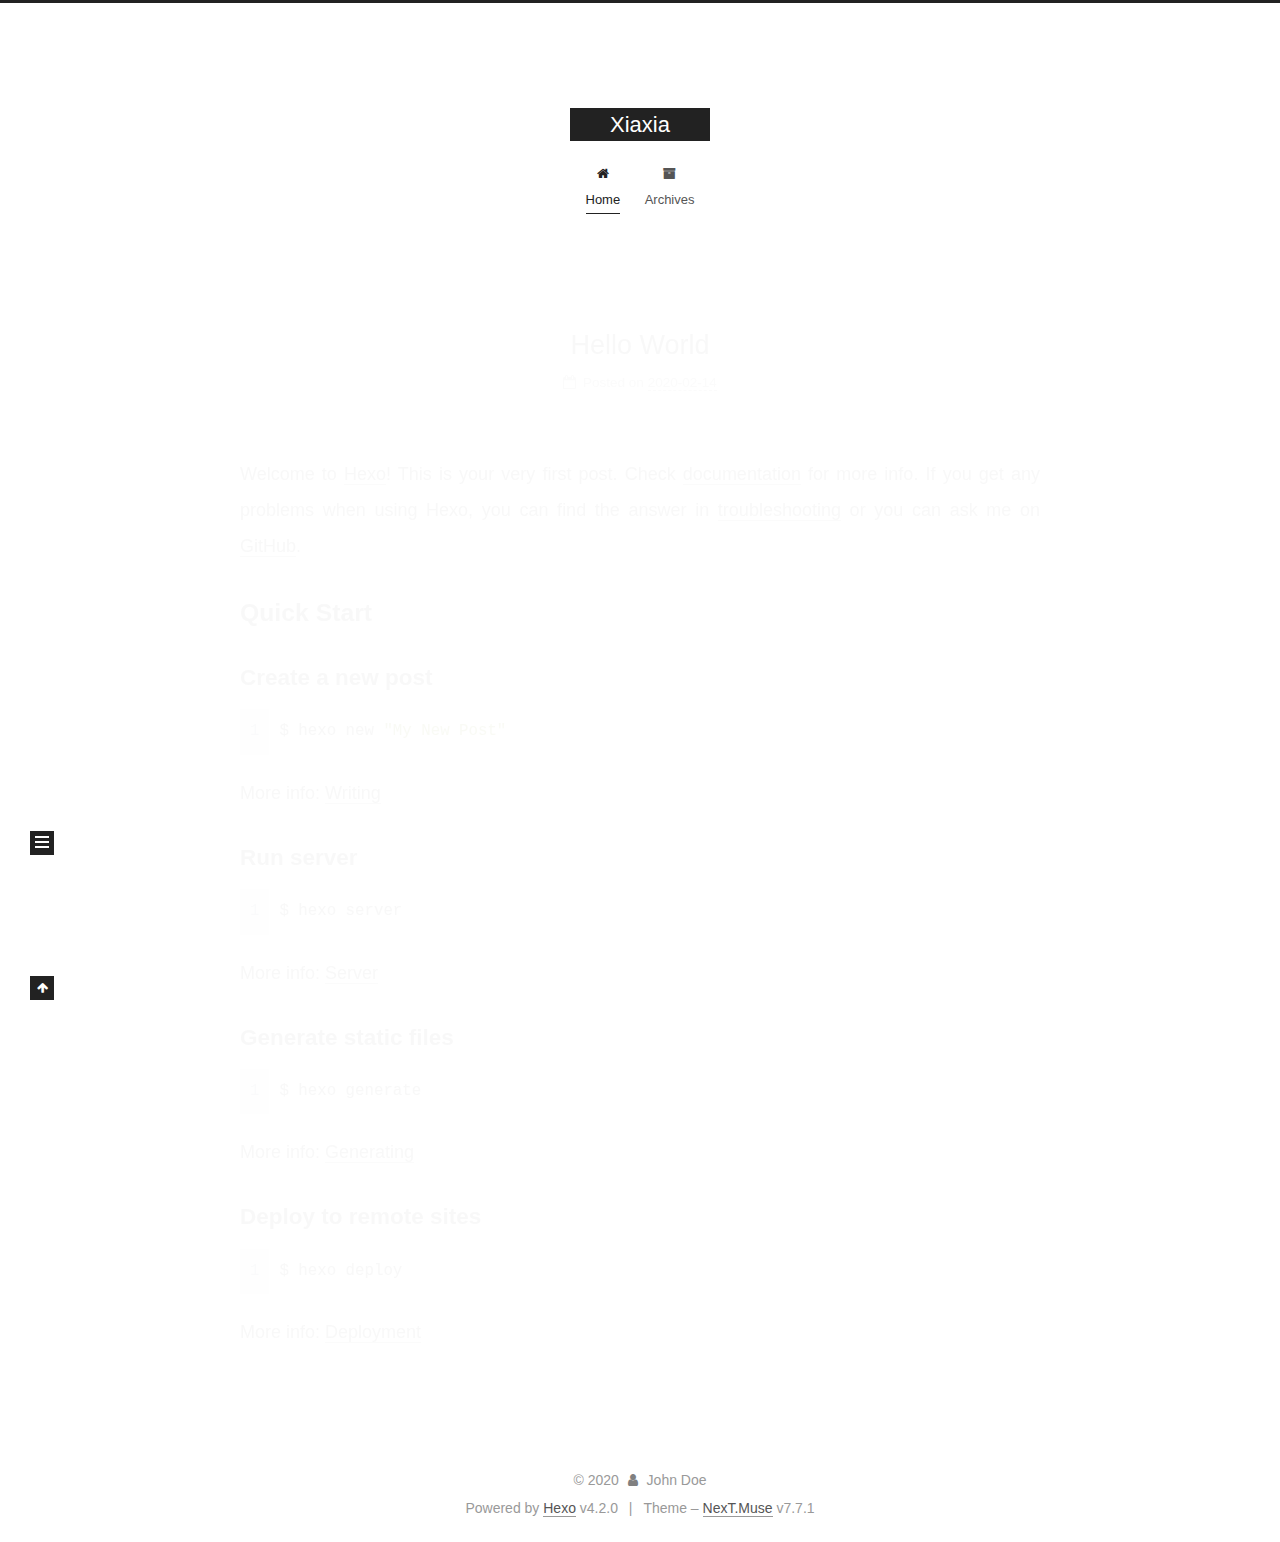
==== index.html @ 1371beba "Site updated: 2020-02-14 11:44:47" ====
<!DOCTYPE html>
<html lang="en">
<head>
  <meta charset="UTF-8">
<meta name="viewport" content="width=device-width, initial-scale=1, maximum-scale=2">
<meta name="theme-color" content="#222">
<meta name="generator" content="Hexo 4.2.0">
  <link rel="apple-touch-icon" sizes="180x180" href="/images/apple-touch-icon-next.png">
  <link rel="icon" type="image/png" sizes="32x32" href="/images/favicon-32x32-next.png">
  <link rel="icon" type="image/png" sizes="16x16" href="/images/favicon-16x16-next.png">
  <link rel="mask-icon" href="/images/logo.svg" color="#222">

<link rel="stylesheet" href="/css/main.css">


<link rel="stylesheet" href="/lib/font-awesome/css/font-awesome.min.css">


<script id="hexo-configurations">
  var NexT = window.NexT || {};
  var CONFIG = {
    hostname: new URL('http://yoursite.com').hostname,
    root: '/',
    scheme: 'Muse',
    version: '7.7.1',
    exturl: false,
    sidebar: {"position":"left","display":"post","padding":18,"offset":12,"onmobile":false},
    copycode: {"enable":false,"show_result":false,"style":null},
    back2top: {"enable":true,"sidebar":false,"scrollpercent":false},
    bookmark: {"enable":false,"color":"#222","save":"auto"},
    fancybox: false,
    mediumzoom: false,
    lazyload: false,
    pangu: false,
    comments: {"style":"tabs","active":null,"storage":true,"lazyload":false,"nav":null},
    algolia: {
      appID: '',
      apiKey: '',
      indexName: '',
      hits: {"per_page":10},
      labels: {"input_placeholder":"Search for Posts","hits_empty":"We didn't find any results for the search: ${query}","hits_stats":"${hits} results found in ${time} ms"}
    },
    localsearch: {"enable":false,"trigger":"auto","top_n_per_article":1,"unescape":false,"preload":false},
    path: '',
    motion: {"enable":true,"async":false,"transition":{"post_block":"fadeIn","post_header":"slideDownIn","post_body":"slideDownIn","coll_header":"slideLeftIn","sidebar":"slideUpIn"}}
  };
</script>

  <meta property="og:type" content="website">
<meta property="og:title" content="Xiaxia">
<meta property="og:url" content="http://yoursite.com/index.html">
<meta property="og:site_name" content="Xiaxia">
<meta property="og:locale" content="en_US">
<meta property="article:author" content="John Doe">
<meta name="twitter:card" content="summary">

<link rel="canonical" href="http://yoursite.com/">


<script id="page-configurations">
  // https://hexo.io/docs/variables.html
  CONFIG.page = {
    sidebar: "",
    isHome: true,
    isPost: false
  };
</script>

  <title>Xiaxia</title>
  






  <noscript>
  <style>
  .use-motion .brand,
  .use-motion .menu-item,
  .sidebar-inner,
  .use-motion .post-block,
  .use-motion .pagination,
  .use-motion .comments,
  .use-motion .post-header,
  .use-motion .post-body,
  .use-motion .collection-header { opacity: initial; }

  .use-motion .site-title,
  .use-motion .site-subtitle {
    opacity: initial;
    top: initial;
  }

  .use-motion .logo-line-before i { left: initial; }
  .use-motion .logo-line-after i { right: initial; }
  </style>
</noscript>

</head>

<body itemscope itemtype="http://schema.org/WebPage">
  <div class="container use-motion">
    <div class="headband"></div>

    <header class="header" itemscope itemtype="http://schema.org/WPHeader">
      <div class="header-inner"><div class="site-brand-container">
  <div class="site-meta">

    <div>
      <a href="/" class="brand" rel="start">
        <span class="logo-line-before"><i></i></span>
        <span class="site-title">Xiaxia</span>
        <span class="logo-line-after"><i></i></span>
      </a>
    </div>
  </div>

  <div class="site-nav-toggle">
    <div class="toggle" aria-label="Toggle navigation bar">
      <span class="toggle-line toggle-line-first"></span>
      <span class="toggle-line toggle-line-middle"></span>
      <span class="toggle-line toggle-line-last"></span>
    </div>
  </div>
</div>


<nav class="site-nav">
  
  <ul id="menu" class="menu">
        <li class="menu-item menu-item-home">

    <a href="/" rel="section"><i class="fa fa-fw fa-home"></i>Home</a>

  </li>
        <li class="menu-item menu-item-archives">

    <a href="/archives/" rel="section"><i class="fa fa-fw fa-archive"></i>Archives</a>

  </li>
  </ul>

</nav>
</div>
    </header>

    
  <div class="back-to-top">
    <i class="fa fa-arrow-up"></i>
    <span>0%</span>
  </div>


    <main class="main">
      <div class="main-inner">
        <div class="content-wrap">
          

          <div class="content">
            

  <div class="posts-expand">
        
  
  
  <article itemscope itemtype="http://schema.org/Article" class="post-block home" lang="en">
    <link itemprop="mainEntityOfPage" href="http://yoursite.com/2020/02/14/hello-world/">

    <span hidden itemprop="author" itemscope itemtype="http://schema.org/Person">
      <meta itemprop="image" content="/images/avatar.gif">
      <meta itemprop="name" content="John Doe">
      <meta itemprop="description" content="">
    </span>

    <span hidden itemprop="publisher" itemscope itemtype="http://schema.org/Organization">
      <meta itemprop="name" content="Xiaxia">
    </span>
      <header class="post-header">
        <h1 class="post-title" itemprop="name headline">
          
            <a href="/2020/02/14/hello-world/" class="post-title-link" itemprop="url">Hello World</a>
        </h1>

        <div class="post-meta">
            <span class="post-meta-item">
              <span class="post-meta-item-icon">
                <i class="fa fa-calendar-o"></i>
              </span>
              <span class="post-meta-item-text">Posted on</span>

              <time title="Created: 2020-02-14 11:34:12" itemprop="dateCreated datePublished" datetime="2020-02-14T11:34:12+08:00">2020-02-14</time>
            </span>

          

        </div>
      </header>

    
    
    
    <div class="post-body" itemprop="articleBody">

      
          <p>Welcome to <a href="https://hexo.io/" target="_blank" rel="noopener">Hexo</a>! This is your very first post. Check <a href="https://hexo.io/docs/" target="_blank" rel="noopener">documentation</a> for more info. If you get any problems when using Hexo, you can find the answer in <a href="https://hexo.io/docs/troubleshooting.html" target="_blank" rel="noopener">troubleshooting</a> or you can ask me on <a href="https://github.com/hexojs/hexo/issues" target="_blank" rel="noopener">GitHub</a>.</p>
<h2 id="Quick-Start"><a href="#Quick-Start" class="headerlink" title="Quick Start"></a>Quick Start</h2><h3 id="Create-a-new-post"><a href="#Create-a-new-post" class="headerlink" title="Create a new post"></a>Create a new post</h3><figure class="highlight bash"><table><tr><td class="gutter"><pre><span class="line">1</span><br></pre></td><td class="code"><pre><span class="line">$ hexo new <span class="string">"My New Post"</span></span><br></pre></td></tr></table></figure>

<p>More info: <a href="https://hexo.io/docs/writing.html" target="_blank" rel="noopener">Writing</a></p>
<h3 id="Run-server"><a href="#Run-server" class="headerlink" title="Run server"></a>Run server</h3><figure class="highlight bash"><table><tr><td class="gutter"><pre><span class="line">1</span><br></pre></td><td class="code"><pre><span class="line">$ hexo server</span><br></pre></td></tr></table></figure>

<p>More info: <a href="https://hexo.io/docs/server.html" target="_blank" rel="noopener">Server</a></p>
<h3 id="Generate-static-files"><a href="#Generate-static-files" class="headerlink" title="Generate static files"></a>Generate static files</h3><figure class="highlight bash"><table><tr><td class="gutter"><pre><span class="line">1</span><br></pre></td><td class="code"><pre><span class="line">$ hexo generate</span><br></pre></td></tr></table></figure>

<p>More info: <a href="https://hexo.io/docs/generating.html" target="_blank" rel="noopener">Generating</a></p>
<h3 id="Deploy-to-remote-sites"><a href="#Deploy-to-remote-sites" class="headerlink" title="Deploy to remote sites"></a>Deploy to remote sites</h3><figure class="highlight bash"><table><tr><td class="gutter"><pre><span class="line">1</span><br></pre></td><td class="code"><pre><span class="line">$ hexo deploy</span><br></pre></td></tr></table></figure>

<p>More info: <a href="https://hexo.io/docs/one-command-deployment.html" target="_blank" rel="noopener">Deployment</a></p>

      
    </div>

    
    
    
      <footer class="post-footer">
        <div class="post-eof"></div>
      </footer>
  </article>
  
  
  

  </div>

  



          </div>
          

<script>
  window.addEventListener('tabs:register', () => {
    let activeClass = CONFIG.comments.activeClass;
    if (CONFIG.comments.storage) {
      activeClass = localStorage.getItem('comments_active') || activeClass;
    }
    if (activeClass) {
      let activeTab = document.querySelector(`a[href="#comment-${activeClass}"]`);
      if (activeTab) {
        activeTab.click();
      }
    }
  });
  if (CONFIG.comments.storage) {
    window.addEventListener('tabs:click', event => {
      if (!event.target.matches('.tabs-comment .tab-content .tab-pane')) return;
      let commentClass = event.target.classList[1];
      localStorage.setItem('comments_active', commentClass);
    });
  }
</script>

        </div>
          
  
  <div class="toggle sidebar-toggle">
    <span class="toggle-line toggle-line-first"></span>
    <span class="toggle-line toggle-line-middle"></span>
    <span class="toggle-line toggle-line-last"></span>
  </div>

  <aside class="sidebar">
    <div class="sidebar-inner">

      <ul class="sidebar-nav motion-element">
        <li class="sidebar-nav-toc">
          Table of Contents
        </li>
        <li class="sidebar-nav-overview">
          Overview
        </li>
      </ul>

      <!--noindex-->
      <div class="post-toc-wrap sidebar-panel">
      </div>
      <!--/noindex-->

      <div class="site-overview-wrap sidebar-panel">
        <div class="site-author motion-element" itemprop="author" itemscope itemtype="http://schema.org/Person">
  <p class="site-author-name" itemprop="name">John Doe</p>
  <div class="site-description" itemprop="description"></div>
</div>
<div class="site-state-wrap motion-element">
  <nav class="site-state">
      <div class="site-state-item site-state-posts">
          <a href="/archives/">
        
          <span class="site-state-item-count">1</span>
          <span class="site-state-item-name">posts</span>
        </a>
      </div>
  </nav>
</div>



      </div>

    </div>
  </aside>
  <div id="sidebar-dimmer"></div>


      </div>
    </main>

    <footer class="footer">
      <div class="footer-inner">
        

<div class="copyright">
  
  &copy; 
  <span itemprop="copyrightYear">2020</span>
  <span class="with-love">
    <i class="fa fa-user"></i>
  </span>
  <span class="author" itemprop="copyrightHolder">John Doe</span>
</div>
  <div class="powered-by">Powered by <a href="https://hexo.io/" class="theme-link" rel="noopener" target="_blank">Hexo</a> v4.2.0
  </div>
  <span class="post-meta-divider">|</span>
  <div class="theme-info">Theme – <a href="https://muse.theme-next.org/" class="theme-link" rel="noopener" target="_blank">NexT.Muse</a> v7.7.1
  </div>

        








      </div>
    </footer>
  </div>

  
  <script src="/lib/anime.min.js"></script>
  <script src="/lib/velocity/velocity.min.js"></script>
  <script src="/lib/velocity/velocity.ui.min.js"></script>

<script src="/js/utils.js"></script>

<script src="/js/motion.js"></script>


<script src="/js/schemes/muse.js"></script>


<script src="/js/next-boot.js"></script>




  















  

  

</body>
</html>
---- css/main.css ----
html {
  line-height: 1.15; /* 1 */
  -webkit-text-size-adjust: 100%; /* 2 */
}
body {
  margin: 0;
}
main {
  display: block;
}
h1 {
  font-size: 2em;
  margin: 0.67em 0;
}
hr {
  box-sizing: content-box; /* 1 */
  height: 0; /* 1 */
  overflow: visible; /* 2 */
}
pre {
  font-family: monospace, monospace; /* 1 */
  font-size: 1em; /* 2 */
}
a {
  background: transparent;
}
abbr[title] {
  border-bottom: none; /* 1 */
  text-decoration: underline; /* 2 */
  text-decoration: underline dotted; /* 2 */
}
b,
strong {
  font-weight: bolder;
}
code,
kbd,
samp {
  font-family: monospace, monospace; /* 1 */
  font-size: 1em; /* 2 */
}
small {
  font-size: 80%;
}
sub,
sup {
  font-size: 75%;
  line-height: 0;
  position: relative;
  vertical-align: baseline;
}
sub {
  bottom: -0.25em;
}
sup {
  top: -0.5em;
}
img {
  border-style: none;
}
button,
input,
optgroup,
select,
textarea {
  font-family: inherit; /* 1 */
  font-size: 100%; /* 1 */
  line-height: 1.15; /* 1 */
  margin: 0; /* 2 */
}
button,
input {
/* 1 */
  overflow: visible;
}
button,
select {
/* 1 */
  text-transform: none;
}
button,
[type='button'],
[type='reset'],
[type='submit'] {
  -webkit-appearance: button;
}
button::-moz-focus-inner,
[type='button']::-moz-focus-inner,
[type='reset']::-moz-focus-inner,
[type='submit']::-moz-focus-inner {
  border-style: none;
  padding: 0;
}
button:-moz-focusring,
[type='button']:-moz-focusring,
[type='reset']:-moz-focusring,
[type='submit']:-moz-focusring {
  outline: 1px dotted ButtonText;
}
fieldset {
  padding: 0.35em 0.75em 0.625em;
}
legend {
  box-sizing: border-box; /* 1 */
  color: inherit; /* 2 */
  display: table; /* 1 */
  max-width: 100%; /* 1 */
  padding: 0; /* 3 */
  white-space: normal; /* 1 */
}
progress {
  vertical-align: baseline;
}
textarea {
  overflow: auto;
}
[type='checkbox'],
[type='radio'] {
  box-sizing: border-box; /* 1 */
  padding: 0; /* 2 */
}
[type='number']::-webkit-inner-spin-button,
[type='number']::-webkit-outer-spin-button {
  height: auto;
}
[type='search'] {
  outline-offset: -2px; /* 2 */
  -webkit-appearance: textfield; /* 1 */
}
[type='search']::-webkit-search-decoration {
  -webkit-appearance: none;
}
::-webkit-file-upload-button {
  font: inherit; /* 2 */
  -webkit-appearance: button; /* 1 */
}
details {
  display: block;
}
summary {
  display: list-item;
}
template {
  display: none;
}
[hidden] {
  display: none;
}
::selection {
  background: #262a30;
  color: #fff;
}
html,
body {
  height: 100%;
}
body {
  background: #fff;
  color: #555;
  font-family: 'Lato', "PingFang SC", "Microsoft YaHei", sans-serif;
  font-size: 1em;
  line-height: 2;
}
@media (max-width: 991px) {
  body {
    padding-left: 0 !important;
    padding-right: 0 !important;
  }
}
h1,
h2,
h3,
h4,
h5,
h6 {
  font-family: 'Lato', "PingFang SC", "Microsoft YaHei", sans-serif;
  font-weight: bold;
  line-height: 1.5;
  margin: 20px 0 15px;
}
h1 {
  font-size: 1.5em;
}
h2 {
  font-size: 1.375em;
}
h3 {
  font-size: 1.25em;
}
h4 {
  font-size: 1.125em;
}
h5 {
  font-size: 1em;
}
h6 {
  font-size: 0.875em;
}
p {
  margin: 0 0 20px 0;
}
a,
span.exturl {
  border-bottom: 1px solid #999;
  color: #555;
  outline: 0;
  text-decoration: none;
  overflow-wrap: break-word;
  word-wrap: break-word;
  cursor: pointer;
}
a:hover,
span.exturl:hover {
  border-bottom-color: #222;
  color: #222;
}
iframe,
img,
video {
  display: block;
  margin-left: auto;
  margin-right: auto;
  max-width: 100%;
}
hr {
  background-color: #ddd;
  background-image: repeating-linear-gradient(-45deg, #fff, #fff 4px, transparent 4px, transparent 8px);
  border: 0;
  height: 3px;
  margin: 40px 0;
}
blockquote {
  border-left: 4px solid #ddd;
  color: #666;
  margin: 0;
  padding: 0 15px;
}
blockquote cite::before {
  content: '-';
  padding: 0 5px;
}
dt {
  font-weight: 700;
}
dd {
  margin: 0;
  padding: 0;
}
kbd {
  background-color: #f5f5f5;
  background-image: linear-gradient(#eee, #fff, #eee);
  border: 1px solid #ccc;
  border-radius: 0.2em;
  box-shadow: 0.1em 0.1em 0.2em rgba(0,0,0,0.1);
  font-family: inherit;
  padding: 0.1em 0.3em;
  white-space: nowrap;
}
.table-container {
  overflow: auto;
}
table {
  border-collapse: collapse;
  border-spacing: 0;
  font-size: 0.875em;
  margin: 0 0 20px 0;
  width: 100%;
}
tbody tr:nth-of-type(odd) {
  background: #f9f9f9;
}
tbody tr:hover {
  background: #f5f5f5;
}
caption,
th,
td {
  font-weight: normal;
  padding: 8px;
  text-align: left;
  vertical-align: middle;
}
th,
td {
  border: 1px solid #ddd;
  border-bottom: 3px solid #ddd;
}
th {
  font-weight: 700;
  padding-bottom: 10px;
}
td {
  border-bottom-width: 1px;
}
.btn {
  background: #222;
  border: 2px solid #222;
  border-radius: 0;
  color: #fff;
  display: inline-block;
  font-size: 0.875em;
  line-height: 2;
  padding: 0 20px;
  text-decoration: none;
  transition-property: background-color;
  transition-delay: 0s;
  transition-duration: 0.2s;
  transition-timing-function: ease-in-out;
}
.btn:hover {
  background: #fff;
  border-color: #222;
  color: #222;
}
.btn + .btn {
  margin: 0 0 8px 8px;
}
.btn .fa-fw {
  text-align: left;
  width: 1.285714285714286em;
}
.toggle {
  line-height: 0;
}
.toggle .toggle-line {
  background: #fff;
  display: inline-block;
  height: 2px;
  left: 0;
  position: relative;
  top: 0;
  transition: all 0.4s;
  vertical-align: top;
  width: 100%;
}
.toggle .toggle-line:not(:first-child) {
  margin-top: 3px;
}
.toggle.toggle-arrow .toggle-line-first {
  left: 50%;
  top: 2px;
  transform: rotate(45deg);
  width: 50%;
}
.toggle.toggle-arrow .toggle-line-middle {
  left: 2px;
  width: 90%;
}
.toggle.toggle-arrow .toggle-line-last {
  left: 50%;
  top: -2px;
  transform: rotate(-45deg);
  width: 50%;
}
.toggle.toggle-close .toggle-line-first {
  transform: rotate(-45deg);
  top: 5px;
}
.toggle.toggle-close .toggle-line-middle {
  opacity: 0;
}
.toggle.toggle-close .toggle-line-last {
  transform: rotate(45deg);
  top: -5px;
}
.highlight,
pre {
  background: #f7f7f7;
  color: #4d4d4c;
  line-height: 1.6;
  margin: 0 auto 20px;
}
pre,
code {
  font-family: consolas, Menlo, monospace, "PingFang SC", "Microsoft YaHei";
}
code {
  background: #eee;
  border-radius: 3px;
  color: #555;
  padding: 2px 4px;
  overflow-wrap: break-word;
  word-wrap: break-word;
}
.highlight *::selection {
  background: #d6d6d6;
}
.highlight pre {
  border: 0;
  margin: 0;
  padding: 10px 0;
}
.highlight table {
  border: 0;
  margin: 0;
  width: auto;
}
.highlight td {
  border: 0;
  padding: 0;
}
.highlight figcaption {
  background: #eee;
  color: #4d4d4c;
  font-size: 0.875em;
  line-height: 1.2;
  padding: 0.5em;
}
.highlight figcaption::before,
.highlight figcaption::after {
  content: ' ';
  display: table;
}
.highlight figcaption::after {
  clear: both;
}
.highlight figcaption a {
  color: #4d4d4c;
  float: right;
}
.highlight figcaption a:hover {
  border-bottom-color: #4d4d4c;
}
.highlight .gutter {
  -moz-user-select: none;
  -ms-user-select: none;
  -webkit-user-select: none;
  user-select: none;
}
.highlight .gutter pre {
  background: #eff2f3;
  color: #869194;
  padding-left: 10px;
  padding-right: 10px;
  text-align: right;
}
.highlight .code pre {
  background: #f7f7f7;
  padding-left: 10px;
  width: 100%;
}
.gist table {
  width: auto;
}
.gist table td {
  border: 0;
}
pre {
  overflow: auto;
  padding: 10px;
}
pre code {
  background: none;
  color: #4d4d4c;
  font-size: 0.875em;
  padding: 0;
  text-shadow: none;
}
pre .deletion {
  background: #fdd;
}
pre .addition {
  background: #dfd;
}
pre .meta {
  color: #eab700;
  -moz-user-select: none;
  -ms-user-select: none;
  -webkit-user-select: none;
  user-select: none;
}
pre .comment {
  color: #8e908c;
}
pre .variable,
pre .attribute,
pre .tag,
pre .name,
pre .regexp,
pre .ruby .constant,
pre .xml .tag .title,
pre .xml .pi,
pre .xml .doctype,
pre .html .doctype,
pre .css .id,
pre .css .class,
pre .css .pseudo {
  color: #c82829;
}
pre .number,
pre .preprocessor,
pre .built_in,
pre .builtin-name,
pre .literal,
pre .params,
pre .constant,
pre .command {
  color: #f5871f;
}
pre .ruby .class .title,
pre .css .rules .attribute,
pre .string,
pre .symbol,
pre .value,
pre .inheritance,
pre .header,
pre .ruby .symbol,
pre .xml .cdata,
pre .special,
pre .formula {
  color: #718c00;
}
pre .title,
pre .css .hexcolor {
  color: #3e999f;
}
pre .function,
pre .python .decorator,
pre .python .title,
pre .ruby .function .title,
pre .ruby .title .keyword,
pre .perl .sub,
pre .javascript .title,
pre .coffeescript .title {
  color: #4271ae;
}
pre .keyword,
pre .javascript .function {
  color: #8959a8;
}
.blockquote-center {
  border-left: none;
  margin: 40px 0;
  padding: 0;
  position: relative;
  text-align: center;
}
.blockquote-center::before,
.blockquote-center::after {
  background-repeat: no-repeat;
  background-size: 22px 22px;
  content: ' ';
  display: block;
  height: 24px;
  opacity: 0.2;
  position: absolute;
  width: 100%;
}
.blockquote-center::before {
  background-image: url("../images/quote-l.svg");
  background-position: 0 -6px;
  border-top: 1px solid #ccc;
  top: -20px;
}
.blockquote-center::after {
  background-image: url("../images/quote-r.svg");
  background-position: 100% 8px;
  border-bottom: 1px solid #ccc;
  bottom: -20px;
}
.blockquote-center p,
.blockquote-center div {
  text-align: center;
}
.post-body .group-picture img {
  margin: 0 auto;
  padding: 0 3px;
}
.group-picture-row {
  margin-bottom: 6px;
  overflow: hidden;
}
.group-picture-column {
  float: left;
  margin-bottom: 10px;
}
.post-body .label {
  display: inline;
  padding: 0 2px;
}
.post-body .label.default {
  background: #f0f0f0;
}
.post-body .label.primary {
  background: #efe6f7;
}
.post-body .label.info {
  background: #e5f2f8;
}
.post-body .label.success {
  background: #e7f4e9;
}
.post-body .label.warning {
  background: #fcf6e1;
}
.post-body .label.danger {
  background: #fae8eb;
}
.post-body .tabs {
  margin-bottom: 20px;
}
.post-body .tabs,
.tabs-comment {
  display: block;
  padding-top: 10px;
  position: relative;
}
.post-body .tabs ul.nav-tabs,
.tabs-comment ul.nav-tabs {
  display: flex;
  flex-wrap: wrap;
  margin: 0;
  margin-bottom: -1px;
  padding: 0;
}
@media (max-width: 413px) {
  .post-body .tabs ul.nav-tabs,
  .tabs-comment ul.nav-tabs {
    display: block;
    margin-bottom: 5px;
  }
}
.post-body .tabs ul.nav-tabs li.tab,
.tabs-comment ul.nav-tabs li.tab {
  background: #fff;
  border-bottom: 1px solid #ddd;
  border-left: 1px solid transparent;
  border-right: 1px solid transparent;
  border-top: 3px solid transparent;
  flex-grow: 1;
  list-style-type: none;
  border-radius: 0 0 0 0;
}
@media (max-width: 413px) {
  .post-body .tabs ul.nav-tabs li.tab,
  .tabs-comment ul.nav-tabs li.tab {
    border-bottom: 1px solid transparent;
    border-left: 3px solid transparent;
    border-right: 1px solid transparent;
    border-top: 1px solid transparent;
  }
}
@media (max-width: 413px) {
  .post-body .tabs ul.nav-tabs li.tab,
  .tabs-comment ul.nav-tabs li.tab {
    border-radius: 0;
  }
}
.post-body .tabs ul.nav-tabs li.tab a,
.tabs-comment ul.nav-tabs li.tab a {
  border-bottom: initial;
  display: block;
  line-height: 1.8;
  outline: 0;
  padding: 0.25em 0.75em;
  text-align: center;
  transition-delay: 0s;
  transition-duration: 0.2s;
  transition-timing-function: ease-out;
}
.post-body .tabs ul.nav-tabs li.tab a i,
.tabs-comment ul.nav-tabs li.tab a i {
  width: 1.285714285714286em;
}
.post-body .tabs ul.nav-tabs li.tab.active,
.tabs-comment ul.nav-tabs li.tab.active {
  border-bottom: 1px solid transparent;
  border-left: 1px solid #ddd;
  border-right: 1px solid #ddd;
  border-top: 3px solid #fc6423;
}
@media (max-width: 413px) {
  .post-body .tabs ul.nav-tabs li.tab.active,
  .tabs-comment ul.nav-tabs li.tab.active {
    border-bottom: 1px solid #ddd;
    border-left: 3px solid #fc6423;
    border-right: 1px solid #ddd;
    border-top: 1px solid #ddd;
  }
}
.post-body .tabs ul.nav-tabs li.tab.active a,
.tabs-comment ul.nav-tabs li.tab.active a {
  color: #555;
  cursor: default;
}
.post-body .tabs .tab-content .tab-pane,
.tabs-comment .tab-content .tab-pane {
  border: 1px solid #ddd;
  padding: 20px 20px 0 20px;
  border-radius: 0;
}
.post-body .tabs .tab-content .tab-pane:not(.active),
.tabs-comment .tab-content .tab-pane:not(.active) {
  display: none;
}
.post-body .tabs .tab-content .tab-pane.active,
.tabs-comment .tab-content .tab-pane.active {
  display: block;
}
.post-body .tabs .tab-content .tab-pane.active:nth-of-type(1),
.tabs-comment .tab-content .tab-pane.active:nth-of-type(1) {
  border-radius: 0 0 0 0;
}
@media (max-width: 413px) {
  .post-body .tabs .tab-content .tab-pane.active:nth-of-type(1),
  .tabs-comment .tab-content .tab-pane.active:nth-of-type(1) {
    border-radius: 0;
  }
}
.post-body .note {
  border-radius: 3px;
  margin-bottom: 20px;
  padding: 15px;
  position: relative;
  border: 1px solid #eee;
  border-left-width: 5px;
}
.post-body .note h2,
.post-body .note h3,
.post-body .note h4,
.post-body .note h5,
.post-body .note h6 {
  margin-top: 0;
  border-bottom: initial;
  margin-bottom: 0;
  padding-top: 0;
}
.post-body .note p:first-child,
.post-body .note ul:first-child,
.post-body .note ol:first-child,
.post-body .note table:first-child,
.post-body .note pre:first-child,
.post-body .note blockquote:first-child,
.post-body .note img:first-child {
  margin-top: 0;
}
.post-body .note p:last-child,
.post-body .note ul:last-child,
.post-body .note ol:last-child,
.post-body .note table:last-child,
.post-body .note pre:last-child,
.post-body .note blockquote:last-child,
.post-body .note img:last-child {
  margin-bottom: 0;
}
.post-body .note.default {
  border-left-color: #777;
}
.post-body .note.default h2,
.post-body .note.default h3,
.post-body .note.default h4,
.post-body .note.default h5,
.post-body .note.default h6 {
  color: #777;
}
.post-body .note.primary {
  border-left-color: #6f42c1;
}
.post-body .note.primary h2,
.post-body .note.primary h3,
.post-body .note.primary h4,
.post-body .note.primary h5,
.post-body .note.primary h6 {
  color: #6f42c1;
}
.post-body .note.info {
  border-left-color: #428bca;
}
.post-body .note.info h2,
.post-body .note.info h3,
.post-body .note.info h4,
.post-body .note.info h5,
.post-body .note.info h6 {
  color: #428bca;
}
.post-body .note.success {
  border-left-color: #5cb85c;
}
.post-body .note.success h2,
.post-body .note.success h3,
.post-body .note.success h4,
.post-body .note.success h5,
.post-body .note.success h6 {
  color: #5cb85c;
}
.post-body .note.warning {
  border-left-color: #f0ad4e;
}
.post-body .note.warning h2,
.post-body .note.warning h3,
.post-body .note.warning h4,
.post-body .note.warning h5,
.post-body .note.warning h6 {
  color: #f0ad4e;
}
.post-body .note.danger {
  border-left-color: #d9534f;
}
.post-body .note.danger h2,
.post-body .note.danger h3,
.post-body .note.danger h4,
.post-body .note.danger h5,
.post-body .note.danger h6 {
  color: #d9534f;
}
.pagination .prev,
.pagination .next,
.pagination .page-number,
.pagination .space {
  display: inline-block;
  margin: 0 10px;
  padding: 0 11px;
  position: relative;
  top: -1px;
}
@media (max-width: 767px) {
  .pagination .prev,
  .pagination .next,
  .pagination .page-number,
  .pagination .space {
    margin: 0 5px;
  }
}
.pagination {
  border-top: 1px solid #eee;
  margin: 120px 0 0;
  text-align: center;
}
.pagination .prev,
.pagination .next,
.pagination .page-number {
  border-bottom: 0;
  border-top: 1px solid #eee;
  transition-property: border-color;
  transition-delay: 0s;
  transition-duration: 0.2s;
  transition-timing-function: ease-in-out;
}
.pagination .prev:hover,
.pagination .next:hover,
.pagination .page-number:hover {
  border-top-color: #222;
}
.pagination .space {
  margin: 0;
  padding: 0;
}
.pagination .prev {
  margin-left: 0;
}
.pagination .next {
  margin-right: 0;
}
.pagination .page-number.current {
  background: #ccc;
  border-top-color: #ccc;
  color: #fff;
}
@media (max-width: 767px) {
  .pagination {
    border-top: none;
  }
  .pagination .prev,
  .pagination .next,
  .pagination .page-number {
    border-bottom: 1px solid #eee;
    border-top: 0;
    margin-bottom: 10px;
    padding: 0 10px;
  }
  .pagination .prev:hover,
  .pagination .next:hover,
  .pagination .page-number:hover {
    border-bottom-color: #222;
  }
}
.comments {
  margin: 60px 20px 0;
  overflow: hidden;
}
.comment-button-group {
  display: flex;
  flex-wrap: wrap-reverse;
  justify-content: center;
  margin: 1em 0;
}
.comment-button-group .comment-button {
  margin: 0.1em 0.2em;
}
.comment-button-group .comment-button.active {
  background: #fff;
  border-color: #222;
  color: #222;
}
.comment-position {
  display: none;
}
.comment-position.active {
  display: block;
}
.tabs-comment {
  background: #fff;
  margin-top: 4em;
  padding-top: 0;
}
.tabs-comment .comments {
  border: 0;
  box-shadow: none;
  margin-top: 0;
  padding-top: 0;
}
.container {
  min-height: 100%;
  position: relative;
}
.main-inner {
  margin: 0 auto;
  width: 700px;
}
@media (min-width: 1200px) {
  .main-inner {
    width: 800px;
  }
}
@media (min-width: 1600px) {
  .main-inner {
    width: 900px;
  }
}
.header {
  background: transparent;
}
.header-inner {
  margin: 0 auto;
  position: relative;
  width: 700px;
}
@media (min-width: 1200px) {
  .header-inner {
    width: 800px;
  }
}
@media (min-width: 1600px) {
  .header-inner {
    width: 900px;
  }
}
.headband {
  background: #222;
  height: 3px;
}
.site-meta {
  margin: 0;
  text-align: center;
}
@media (max-width: 767px) {
  .site-meta {
    text-align: center;
  }
}
.brand {
  background: #222;
  border-bottom: none;
  color: #fff;
  display: inline-block;
  line-height: 1.375em;
  padding: 0 40px;
  position: relative;
}
.brand:hover {
  color: #fff;
}
.site-title {
  display: inline-block;
  font-family: 'Lato', "PingFang SC", "Microsoft YaHei", sans-serif;
  font-size: 1.375em;
  font-weight: normal;
  line-height: 1.5;
  vertical-align: top;
}
.site-subtitle {
  color: #999;
  font-size: 0.8125em;
  margin-top: 10px;
}
.use-motion .brand {
  opacity: 0;
}
.use-motion .site-title,
.use-motion .site-subtitle,
.use-motion .custom-logo-image {
  opacity: 0;
  position: relative;
  top: -10px;
}
.site-nav-toggle {
  display: none;
  left: 10px;
  position: absolute;
}
@media (max-width: 767px) {
  .site-nav-toggle {
    display: block;
  }
}
.site-nav-toggle .toggle {
  background: transparent;
  border: 0;
  margin-top: 2px;
  padding: 10px;
  width: 22px;
}
.site-nav-toggle .toggle .toggle-line {
  background: #555;
  border-radius: 1px;
}
.site-nav {
  display: block;
}
@media (max-width: 767px) {
  .site-nav {
    clear: both;
    display: none;
  }
}
.site-nav.site-nav-on {
  display: block;
}
.menu {
  margin-top: 20px;
  padding-left: 0;
  text-align: center;
}
.menu-item {
  display: inline-block;
  list-style: none;
  margin: 0 10px;
}
@media (max-width: 767px) {
  .menu-item {
    margin-top: 10px;
  }
}
.menu-item a,
.menu-item span.exturl {
  border-bottom: 0;
  display: block;
  font-size: 0.8125em;
  transition-property: border-color;
  transition-delay: 0s;
  transition-duration: 0.2s;
  transition-timing-function: ease-in-out;
}
@media (hover: none) {
  .menu-item a:hover,
  .menu-item span.exturl:hover {
    border-bottom-color: transparent !important;
  }
}
.menu-item .fa {
  margin-right: 8px;
}
.menu-item .badge {
  display: inline-block;
  font-weight: 700;
  line-height: 1;
  margin-left: 0.35em;
  margin-top: 0.35em;
  text-align: center;
  white-space: nowrap;
}
@media (max-width: 767px) {
  .menu-item .badge {
    float: right;
    margin-left: 0;
  }
}
.use-motion .menu-item {
  opacity: 0;
}
.sidebar {
  background: #222;
  bottom: 0;
  box-shadow: inset 0 2px 6px #000;
  position: fixed;
  top: 0;
}
.sidebar a,
.sidebar span.exturl {
  border-bottom-color: #555;
  color: #999;
}
.sidebar a:hover,
.sidebar span.exturl:hover {
  border-bottom-color: #eee;
  color: #eee;
}
@media (max-width: 991px) {
  .sidebar {
    display: none;
  }
}
.sidebar-inner {
  color: #999;
  padding: 18px 10px;
  text-align: center;
}
.cc-license {
  margin-top: 10px;
  text-align: center;
}
.cc-license .cc-opacity {
  border-bottom: none;
  opacity: 0.7;
}
.cc-license .cc-opacity:hover {
  opacity: 0.9;
}
.cc-license img {
  display: inline-block;
}
.site-author-image {
  border: 2px solid #333;
  display: block;
  height: auto;
  margin: 0 auto;
  max-width: 96px;
  padding: 2px;
}
.site-author-name {
  color: #f5f5f5;
  font-weight: normal;
  margin: 5px 0 0;
  text-align: center;
}
.site-description {
  color: #999;
  font-size: 1em;
  margin-top: 5px;
  text-align: center;
}
.links-of-author {
  margin-top: 15px;
}
.links-of-author a,
.links-of-author span.exturl {
  border-bottom-color: #555;
  display: inline-block;
  font-size: 0.8125em;
  margin-bottom: 10px;
  margin-right: 10px;
  vertical-align: middle;
}
.links-of-author a::before,
.links-of-author span.exturl::before {
  background: #57ffff;
  border-radius: 50%;
  content: ' ';
  display: inline-block;
  height: 4px;
  margin-right: 3px;
  vertical-align: middle;
  width: 4px;
}
.sidebar-button {
  margin-top: 15px;
}
.sidebar-button a {
  border: 1px solid #fc6423;
  border-radius: 4px;
  color: #fc6423;
  display: inline-block;
  padding: 0 15px;
}
.sidebar-button a .fa {
  margin-right: 5px;
}
.sidebar-button a:hover {
  background: #fc6423;
  border: 1px solid #fc6423;
  color: #fff;
}
.sidebar-button a:hover .fa {
  color: #fff;
}
.links-of-blogroll {
  font-size: 0.8125em;
  margin-top: 10px;
}
.links-of-blogroll-title {
  font-size: 0.875em;
  font-weight: 600;
  margin-top: 0;
}
.links-of-blogroll-list {
  list-style: none;
  margin: 0;
  padding: 0;
}
.links-of-blogroll-item {
  padding: 2px 10px;
}
.links-of-blogroll-item a,
.links-of-blogroll-item span.exturl {
  box-sizing: border-box;
  display: inline-block;
  max-width: 280px;
  overflow: hidden;
  text-overflow: ellipsis;
  white-space: nowrap;
}
#sidebar-dimmer {
  display: none;
}
@media (max-width: 767px) {
  #sidebar-dimmer {
    background: #000;
    display: block;
    height: 100%;
    left: 100%;
    opacity: 0;
    position: fixed;
    top: 0;
    width: 100%;
    z-index: 1100;
  }
  .sidebar-active + #sidebar-dimmer {
    opacity: 0.7;
    transform: translateX(-100%);
    transition: opacity 0.5s;
  }
}
.sidebar-nav {
  margin: 0;
  padding-bottom: 20px;
  padding-left: 0;
}
.sidebar-nav li {
  border-bottom: 1px solid transparent;
  color: #555;
  cursor: pointer;
  display: inline-block;
  font-size: 0.875em;
}
.sidebar-nav li.sidebar-nav-overview {
  margin-left: 10px;
}
.sidebar-nav li:hover {
  color: #f5f5f5;
}
.sidebar-nav .sidebar-nav-active {
  border-bottom-color: #87daff;
  color: #87daff;
}
.sidebar-nav .sidebar-nav-active:hover {
  color: #87daff;
}
.sidebar-panel {
  display: none;
  overflow-x: hidden;
  overflow-y: auto;
}
.sidebar-panel-active {
  display: block;
}
.sidebar-toggle {
  background: #222;
  bottom: 45px;
  cursor: pointer;
  height: 14px;
  left: 30px;
  padding: 5px;
  position: fixed;
  width: 14px;
  z-index: 1300;
}
@media (max-width: 991px) {
  .sidebar-toggle {
    left: 20px;
    opacity: 0.8;
    display: none;
  }
}
.sidebar-toggle:hover .toggle-line {
  background: #87daff;
}
.post-toc {
  font-size: 0.875em;
}
.post-toc ol {
  list-style: none;
  margin: 0;
  padding: 0 2px 5px 10px;
  text-align: left;
}
.post-toc ol > ol {
  padding-left: 0;
}
.post-toc ol a {
  border-bottom-color: #555;
  color: #999;
  transition-property: all;
  transition-delay: 0s;
  transition-duration: 0.2s;
  transition-timing-function: ease-in-out;
}
.post-toc ol a:hover {
  border-bottom-color: #ccc;
  color: #ccc;
}
.post-toc .nav-item {
  line-height: 1.8;
  overflow: hidden;
  text-overflow: ellipsis;
  white-space: nowrap;
}
.post-toc .nav .nav-child {
  display: none;
}
.post-toc .nav .active > .nav-child {
  display: block;
}
.post-toc .nav .active-current > .nav-child {
  display: block;
}
.post-toc .nav .active-current > .nav-child > .nav-item {
  display: block;
}
.post-toc .nav .active > a {
  border-bottom-color: #87daff;
  color: #87daff;
}
.post-toc .nav .active-current > a {
  color: #87daff;
}
.post-toc .nav .active-current > a:hover {
  color: #87daff;
}
.site-state {
  display: flex;
  justify-content: center;
  line-height: 1.4;
  margin-top: 10px;
  overflow: hidden;
  text-align: center;
  white-space: nowrap;
}
.site-state-item {
  padding: 0 15px;
}
.site-state-item:not(:first-child) {
  border-left: 1px solid #333;
}
.site-state-item a {
  border-bottom: none;
}
.site-state-item-count {
  color: inherit;
  display: block;
  font-size: 1.25em;
  font-weight: 600;
  text-align: center;
}
.site-state-item-name {
  color: inherit;
  font-size: 0.875em;
}
.footer {
  color: #999;
  font-size: 0.875em;
  padding: 20px 0;
}
.footer.footer-fixed {
  bottom: 0;
  left: 0;
  position: absolute;
  right: 0;
}
.footer-inner {
  box-sizing: border-box;
  margin: 0 auto;
  text-align: center;
  width: 700px;
}
@media (min-width: 1200px) {
  .footer-inner {
    width: 800px;
  }
}
@media (min-width: 1600px) {
  .footer-inner {
    width: 900px;
  }
}
.with-love {
  color: #808080;
  display: inline-block;
  margin: 0 5px;
}
.powered-by,
.theme-info {
  display: inline-block;
}
@-moz-keyframes iconAnimate {
  0%, 100% {
    transform: scale(1);
  }
  10%, 30% {
    transform: scale(0.9);
  }
  20%, 40%, 60%, 80% {
    transform: scale(1.1);
  }
  50%, 70% {
    transform: scale(1.1);
  }
}
@-webkit-keyframes iconAnimate {
  0%, 100% {
    transform: scale(1);
  }
  10%, 30% {
    transform: scale(0.9);
  }
  20%, 40%, 60%, 80% {
    transform: scale(1.1);
  }
  50%, 70% {
    transform: scale(1.1);
  }
}
@-o-keyframes iconAnimate {
  0%, 100% {
    transform: scale(1);
  }
  10%, 30% {
    transform: scale(0.9);
  }
  20%, 40%, 60%, 80% {
    transform: scale(1.1);
  }
  50%, 70% {
    transform: scale(1.1);
  }
}
@keyframes iconAnimate {
  0%, 100% {
    transform: scale(1);
  }
  10%, 30% {
    transform: scale(0.9);
  }
  20%, 40%, 60%, 80% {
    transform: scale(1.1);
  }
  50%, 70% {
    transform: scale(1.1);
  }
}
.back-to-top {
  background: #222;
  bottom: -100px;
  box-sizing: border-box;
  color: #fff;
  cursor: pointer;
  font-size: 12px;
  left: 30px;
  opacity: 1;
  padding: 0 6px;
  position: fixed;
  text-align: center;
  transition-property: bottom;
  z-index: 1300;
  transition-delay: 0s;
  transition-duration: 0.2s;
  transition-timing-function: ease-in-out;
  width: 24px;
}
.back-to-top span {
  display: none;
}
.back-to-top:hover {
  color: #87daff;
}
.back-to-top.back-to-top-on {
  bottom: 19px;
}
@media (max-width: 991px) {
  .back-to-top {
    left: 20px;
    opacity: 0.8;
  }
}
.post-body {
  font-family: 'Lato', "PingFang SC", "Microsoft YaHei", sans-serif;
  overflow-wrap: break-word;
  word-wrap: break-word;
}
@media (min-width: 1200px) {
  .post-body {
    font-size: 1.125em;
  }
}
.post-body span.exturl .fa {
  font-size: 0.875em;
  margin-left: 4px;
}
.post-body .image-caption,
.post-body .figure .caption {
  color: #999;
  font-size: 0.875em;
  font-weight: bold;
  line-height: 1;
  margin: -20px auto 15px;
  text-align: center;
}
.post-sticky-flag {
  display: inline-block;
  transform: rotate(30deg);
}
.post-button {
  margin-top: 40px;
  text-align: center;
}
.use-motion .post-block,
.use-motion .pagination,
.use-motion .comments {
  opacity: 0;
}
.use-motion .post-header {
  opacity: 0;
}
.use-motion .post-body {
  opacity: 0;
}
.use-motion .collection-header {
  opacity: 0;
}
.posts-collapse {
  margin-left: 55px;
  position: relative;
}
@media (max-width: 767px) {
  .posts-collapse {
    margin-left: 20px;
    margin-right: 20px;
  }
}
.posts-collapse .collection-title {
  font-size: 1.125em;
  position: relative;
}
.posts-collapse .collection-title::before {
  background: #999;
  border: 1px solid #fff;
  border-radius: 50%;
  content: ' ';
  height: 10px;
  left: 0;
  margin-left: -6px;
  margin-top: -4px;
  position: absolute;
  top: 50%;
  width: 10px;
}
.posts-collapse .collection-year {
  margin: 60px 0;
  position: relative;
}
.posts-collapse .collection-year::before {
  background: #bbb;
  border-radius: 50%;
  content: ' ';
  height: 8px;
  left: 0;
  margin-left: -4px;
  margin-top: -4px;
  position: absolute;
  top: 50%;
  width: 8px;
}
.posts-collapse .collection-header {
  display: inline-block;
  margin: 0 0 0 20px;
}
.posts-collapse .collection-header small {
  color: #bbb;
  margin-left: 5px;
}
.posts-collapse .post-header {
  border-bottom: 1px dashed #ccc;
  margin: 30px 0;
  padding-left: 15px;
  position: relative;
  transition-property: border;
  transition-delay: 0s;
  transition-duration: 0.2s;
  transition-timing-function: ease-in-out;
}
.posts-collapse .post-header::before {
  background: #bbb;
  border: 1px solid #fff;
  border-radius: 50%;
  content: ' ';
  height: 6px;
  left: 0;
  margin-left: -4px;
  position: absolute;
  top: 0.75em;
  transition-property: background;
  width: 6px;
  transition-delay: 0s;
  transition-duration: 0.2s;
  transition-timing-function: ease-in-out;
}
.posts-collapse .post-header:hover {
  border-bottom-color: #666;
}
.posts-collapse .post-header:hover::before {
  background: #222;
}
.posts-collapse .post-meta {
  display: inline;
  font-size: 0.75em;
  margin-right: 10px;
}
.posts-collapse .post-title {
  display: inline;
  font-size: 1em;
  font-weight: normal;
}
.posts-collapse .post-title a,
.posts-collapse .post-title span.exturl {
  border-bottom: none;
  color: #666;
}
.posts-collapse::before {
  background: #f5f5f5;
  content: ' ';
  height: 100%;
  left: 0;
  margin-left: -2px;
  position: absolute;
  top: 1.25em;
  width: 4px;
}
.posts-collapse .fa-external-link {
  font-size: 0.875em;
  margin-left: 5px;
}
.post-eof {
  background: #ccc;
  height: 1px;
  margin: 80px auto 60px;
  text-align: center;
  width: 8%;
}
.post-block:last-child .post-eof {
  display: none;
}
.posts-expand {
  padding-top: 40px;
}
@media (max-width: 767px) {
  .posts-expand {
    margin: 0 20px;
  }
}
@media (min-width: 992px) {
  .post-body {
    text-align: justify;
  }
}
@media (max-width: 991px) {
  .post-body {
    text-align: justify;
  }
}
.post-body h1,
.post-body h2,
.post-body h3,
.post-body h4,
.post-body h5,
.post-body h6 {
  padding-top: 10px;
}
.post-body h1 .header-anchor,
.post-body h2 .header-anchor,
.post-body h3 .header-anchor,
.post-body h4 .header-anchor,
.post-body h5 .header-anchor,
.post-body h6 .header-anchor {
  border-bottom-style: none;
  color: #ccc;
  float: right;
  margin-left: 10px;
  visibility: hidden;
}
.post-body h1 .header-anchor:hover,
.post-body h2 .header-anchor:hover,
.post-body h3 .header-anchor:hover,
.post-body h4 .header-anchor:hover,
.post-body h5 .header-anchor:hover,
.post-body h6 .header-anchor:hover {
  color: inherit;
}
.post-body h1:hover .header-anchor,
.post-body h2:hover .header-anchor,
.post-body h3:hover .header-anchor,
.post-body h4:hover .header-anchor,
.post-body h5:hover .header-anchor,
.post-body h6:hover .header-anchor {
  visibility: visible;
}
.post-body iframe,
.post-body img,
.post-body video {
  margin-bottom: 20px;
}
.post-body .video-container {
  height: 0;
  margin-bottom: 20px;
  overflow: hidden;
  padding-top: 75%;
  position: relative;
  width: 100%;
}
.post-body .video-container iframe,
.post-body .video-container object,
.post-body .video-container embed {
  height: 100%;
  left: 0;
  margin: 0;
  position: absolute;
  top: 0;
  width: 100%;
}
.post-gallery {
  align-items: center;
  display: grid;
  grid-gap: 10px;
  grid-template-columns: 1fr 1fr 1fr;
  margin-bottom: 20px;
}
@media (max-width: 767px) {
  .post-gallery {
    grid-template-columns: 1fr 1fr;
  }
}
.post-gallery a {
  border: 0;
}
.post-gallery img {
  margin: 0;
}
.posts-expand .post-header {
  font-size: 1.125em;
}
.posts-expand .post-title {
  font-weight: 400;
  margin: initial;
  text-align: center;
  overflow-wrap: break-word;
  word-wrap: break-word;
}
.posts-expand .post-title-link {
  border-bottom: none;
  color: #555;
  display: inline-block;
  position: relative;
  vertical-align: top;
}
.posts-expand .post-title-link::before {
  background: #000;
  bottom: 0;
  content: '';
  height: 2px;
  left: 0;
  position: absolute;
  transform: scaleX(0);
  visibility: hidden;
  width: 100%;
  transition-delay: 0s;
  transition-duration: 0.2s;
  transition-timing-function: ease-in-out;
}
.posts-expand .post-title-link:hover::before {
  transform: scaleX(1);
  visibility: visible;
}
.posts-expand .post-title-link .fa {
  font-size: 0.875em;
  margin-left: 5px;
}
.posts-expand .post-meta {
  color: #999;
  font-family: 'Lato', "PingFang SC", "Microsoft YaHei", sans-serif;
  font-size: 0.75em;
  margin: 3px 0 60px 0;
  text-align: center;
}
.posts-expand .post-meta .post-description {
  font-size: 0.875em;
  margin-top: 2px;
}
.posts-expand .post-meta time {
  border-bottom: 1px dashed #999;
  cursor: pointer;
}
.post-meta .post-meta-item + .post-meta-item::before {
  content: '|';
  margin: 0 0.5em;
}
.post-meta-divider {
  margin: 0 0.5em;
}
.post-meta-item-icon {
  margin-right: 3px;
}
@media (max-width: 991px) {
  .post-meta-item-icon {
    display: inline-block;
  }
}
@media (max-width: 991px) {
  .post-meta-item-text {
    display: none;
  }
}
.post-nav {
  border-top: 1px solid #eee;
  display: flex;
  justify-content: space-between;
  margin-top: 15px;
  padding-top: 10px;
}
.post-nav-item {
  flex: 1;
}
.post-nav-item a {
  border-bottom: none;
  display: block;
  font-size: 0.875em;
  line-height: 1.6;
  position: relative;
}
.post-nav-item a:hover {
  border-bottom: none;
  color: #222;
}
.post-nav-item a:active {
  top: 2px;
}
.post-nav-item .fa {
  font-size: 0.75em;
}
.post-nav-item:first-child {
  margin-right: 15px;
}
.post-nav-item:first-child a {
  padding-left: 5px;
}
.post-nav-item:first-child .fa {
  margin-right: 5px;
}
.post-nav-item:last-child {
  margin-left: 15px;
  text-align: right;
}
.post-nav-item:last-child a {
  padding-right: 5px;
}
.post-nav-item:last-child .fa {
  margin-left: 5px;
}
.rtl.post-body p,
.rtl.post-body a,
.rtl.post-body h1,
.rtl.post-body h2,
.rtl.post-body h3,
.rtl.post-body h4,
.rtl.post-body h5,
.rtl.post-body h6,
.rtl.post-body li,
.rtl.post-body ul,
.rtl.post-body ol {
  direction: rtl;
  font-family: UKIJ Ekran;
}
.rtl.post-title {
  font-family: UKIJ Ekran;
}
.post-tags {
  margin-top: 40px;
  text-align: center;
}
.post-tags a {
  display: inline-block;
  font-size: 0.8125em;
}
.post-tags a:not(:last-child) {
  margin-right: 10px;
}
.post-widgets {
  border-top: 1px solid #eee;
  margin-top: 15px;
  text-align: center;
}
.wp_rating {
  height: 20px;
  line-height: 20px;
  margin-top: 10px;
  padding-top: 6px;
  text-align: center;
}
.social-like {
  display: flex;
  font-size: 0.875em;
  justify-content: center;
  text-align: center;
}
.reward-container {
  margin: 20px auto;
  padding: 10px 0;
  text-align: center;
  width: 90%;
}
.reward-container button {
  background: #ff2a2a;
  border: 0;
  border-radius: 5px;
  color: #fff;
  cursor: pointer;
  line-height: 2;
  outline: 0;
  padding: 0 15px;
  vertical-align: text-top;
}
.reward-container button:hover {
  background: #f55;
}
#qr {
  padding-top: 20px;
}
#qr a {
  border: 0;
}
#qr img {
  display: inline-block;
  margin: 0.8em 2em 0 2em;
  max-width: 100%;
  width: 180px;
}
#qr p {
  text-align: center;
}
.category-all-page .category-all-title {
  text-align: center;
}
.category-all-page .category-all {
  margin-top: 20px;
}
.category-all-page .category-list {
  list-style: none;
  margin: 0;
  padding: 0;
}
.category-all-page .category-list-item {
  margin: 5px 10px;
}
.category-all-page .category-list-count {
  color: #bbb;
}
.category-all-page .category-list-count::before {
  content: ' (';
  display: inline;
}
.category-all-page .category-list-count::after {
  content: ') ';
  display: inline;
}
.category-all-page .category-list-child {
  padding-left: 10px;
}
.event-list {
  padding: 0;
}
.event-list hr {
  background: #222;
  margin: 20px 0 45px 0;
}
.event-list hr::after {
  background: #222;
  color: #fff;
  content: 'NOW';
  display: inline-block;
  font-weight: bold;
  padding: 0 5px;
  text-align: right;
}
.event-list .event {
  background: #222;
  margin: 20px 0;
  min-height: 40px;
  padding: 15px 0 15px 10px;
}
.event-list .event .event-summary {
  color: #fff;
  margin: 0;
  padding-bottom: 3px;
}
.event-list .event .event-summary::before {
  animation: dot-flash 1s alternate infinite ease-in-out;
  color: #fff;
  content: '\f111';
  display: inline-block;
  font-family: 'FontAwesome';
  font-size: 10px;
  margin-right: 25px;
  vertical-align: middle;
}
.event-list .event .event-relative-time {
  color: #bbb;
  display: inline-block;
  font-size: 12px;
  font-weight: 400;
  padding-left: 12px;
}
.event-list .event .event-details {
  color: #fff;
  display: block;
  line-height: 18px;
  margin-left: 56px;
  padding-bottom: 6px;
  padding-top: 3px;
  text-indent: -24px;
}
.event-list .event .event-details::before {
  color: #fff;
  display: inline-block;
  font-family: 'FontAwesome';
  margin-right: 9px;
  text-align: center;
  text-indent: 0;
  width: 14px;
}
.event-list .event .event-details.event-location::before {
  content: '\f041';
}
.event-list .event .event-details.event-duration::before {
  content: '\f017';
}
.event-list .event-past {
  background: #f5f5f5;
}
.event-list .event-past .event-summary,
.event-list .event-past .event-details {
  color: #bbb;
  opacity: 0.9;
}
.event-list .event-past .event-summary::before,
.event-list .event-past .event-details::before {
  animation: none;
  color: #bbb;
}
@-moz-keyframes dot-flash {
  from {
    opacity: 1;
    transform: scale(1);
  }
  to {
    opacity: 0;
    transform: scale(0.8);
  }
}
@-webkit-keyframes dot-flash {
  from {
    opacity: 1;
    transform: scale(1);
  }
  to {
    opacity: 0;
    transform: scale(0.8);
  }
}
@-o-keyframes dot-flash {
  from {
    opacity: 1;
    transform: scale(1);
  }
  to {
    opacity: 0;
    transform: scale(0.8);
  }
}
@keyframes dot-flash {
  from {
    opacity: 1;
    transform: scale(1);
  }
  to {
    opacity: 0;
    transform: scale(0.8);
  }
}
ul.breadcrumb {
  font-size: 0.75em;
  list-style: none;
  margin: 1em 0;
  padding: 0 2em;
  text-align: center;
}
ul.breadcrumb li {
  display: inline;
}
ul.breadcrumb li + li::before {
  content: '/\00a0';
  font-weight: normal;
  padding: 0.5em;
}
ul.breadcrumb li + li:last-child {
  font-weight: bold;
}
.tag-cloud {
  text-align: center;
}
.tag-cloud a {
  display: inline-block;
  margin: 10px;
}
.tag-cloud a:hover {
  color: #222 !important;
}
@media (max-width: 767px) {
  .header-inner,
  .main-inner,
  .footer-inner {
    width: auto;
  }
}
.header-inner {
  padding-top: 100px;
}
@media (max-width: 767px) {
  .header-inner {
    padding-top: 50px;
  }
}
.main-inner {
  padding-bottom: 60px;
}
.content {
  padding-top: 70px;
}
@media (max-width: 767px) {
  .content {
    padding-top: 35px;
  }
}
embed {
  display: block;
  margin: 0 auto 25px auto;
}
.custom-logo .site-meta-headline {
  text-align: center;
}
.custom-logo .brand {
  background: none;
}
.custom-logo .site-title {
  color: #222;
  margin: 10px auto 0;
}
.custom-logo .site-title a {
  border: 0;
}
.custom-logo-image {
  background: #fff;
  margin: 0 auto;
  max-width: 150px;
  padding: 5px;
}
@media (max-width: 767px) {
  .site-nav {
    background: #fff;
    border-bottom: 1px solid #ddd;
    border-top: 1px solid #ddd;
    left: 0;
    margin: 0;
    padding: 0;
    width: 100%;
  }
}
.site-nav-toggle {
  top: 50px;
}
@media (max-width: 767px) {
  .menu {
    text-align: left;
  }
}
.menu-item-active a,
.menu .menu-item a:hover,
.menu .menu-item span.exturl:hover {
  border-bottom: 1px solid #222 !important;
  color: #222;
}
@media (max-width: 767px) {
  .menu-item-active a,
  .menu .menu-item a:hover,
  .menu .menu-item span.exturl:hover {
    border-bottom: 1px dotted #ddd !important;
  }
}
@media (max-width: 767px) {
  .menu .menu-item {
    display: block;
    margin: 0 10px;
  }
}
.menu .menu-item a,
.menu .menu-item span.exturl {
  border-bottom: 1px solid transparent;
}
@media (max-width: 767px) {
  .menu .menu-item a,
  .menu .menu-item span.exturl {
    padding: 5px 10px;
  }
}
@media (min-width: 768px) and (max-width: 991px) {
  .menu .menu-item .fa {
    display: block;
    line-height: 2;
    margin-right: 0;
    width: 100%;
  }
}
@media (min-width: 992px) {
  .menu .menu-item .fa {
    display: block;
    line-height: 2;
    margin-right: 0;
    width: 100%;
  }
}
.menu .menu-item .badge {
  background: #eee;
  padding: 1px 4px;
}
.sub-menu {
  margin: 10px 0;
}
.sub-menu .menu-item {
  display: inline-block;
}
.sidebar {
  left: -320px;
}
.sidebar.sidebar-active {
  left: 0;
}
.sidebar {
  transition: all 0.4s;
  width: 320px;
  z-index: 1200;
}
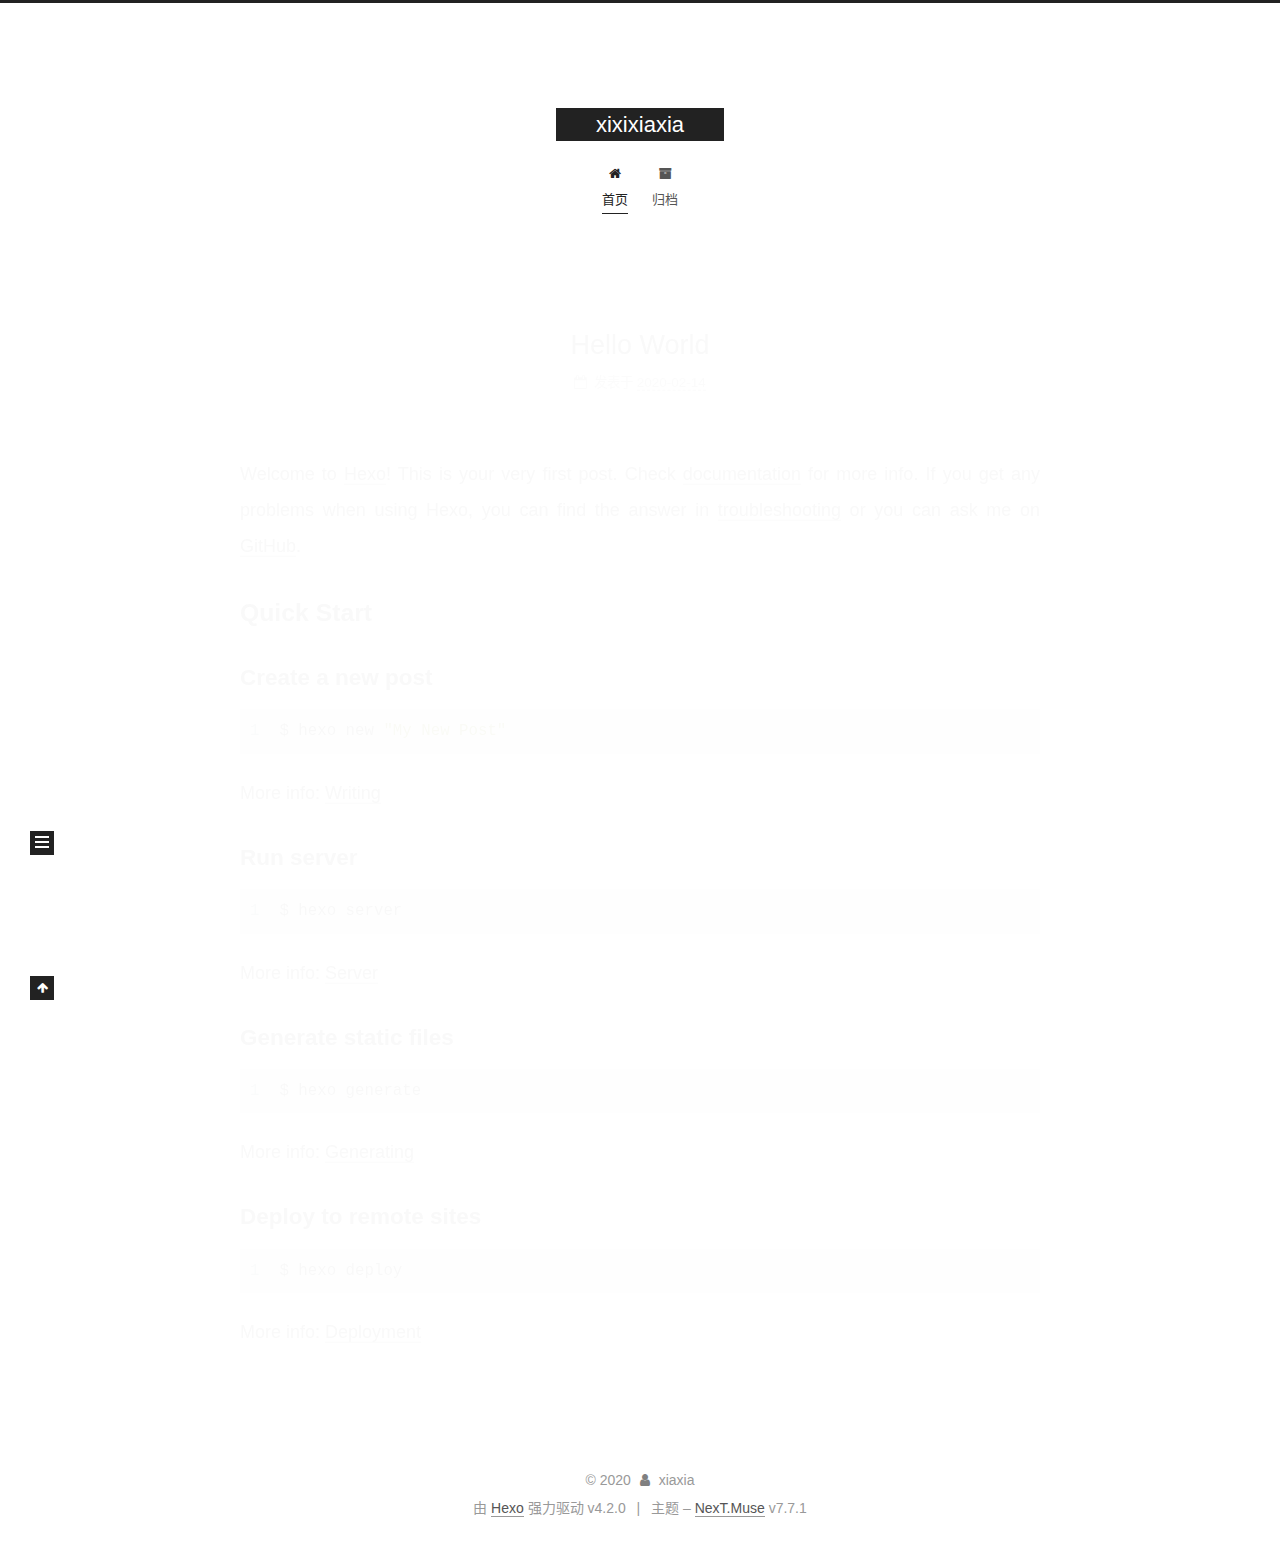
==== commit a0f927e8: "Site updated: 2020-02-16 10:41:01" ====
--- a/index.html
+++ b/index.html
@@ -1,5 +1,5 @@
 <!DOCTYPE html>
-<html lang="en">
+<html lang="zh-CN">
 <head>
   <meta charset="UTF-8">
 <meta name="viewport" content="width=device-width, initial-scale=1, maximum-scale=2">
@@ -19,7 +19,7 @@
 <script id="hexo-configurations">
   var NexT = window.NexT || {};
   var CONFIG = {
-    hostname: new URL('http://yoursite.com').hostname,
+    hostname: new URL('https://xt1993.github.io').hostname,
     root: '/',
     scheme: 'Muse',
     version: '7.7.1',
@@ -47,14 +47,14 @@
 </script>
 
   <meta property="og:type" content="website">
-<meta property="og:title" content="Xiaxia">
-<meta property="og:url" content="http://yoursite.com/index.html">
-<meta property="og:site_name" content="Xiaxia">
-<meta property="og:locale" content="en_US">
-<meta property="article:author" content="John Doe">
+<meta property="og:title" content="xixixiaxia">
+<meta property="og:url" content="https://xt1993.github.io/index.html">
+<meta property="og:site_name" content="xixixiaxia">
+<meta property="og:locale" content="zh_CN">
+<meta property="article:author" content="xiaxia">
 <meta name="twitter:card" content="summary">
 
-<link rel="canonical" href="http://yoursite.com/">
+<link rel="canonical" href="https://xt1993.github.io/">
 
 
 <script id="page-configurations">
@@ -66,7 +66,7 @@
   };
 </script>
 
-  <title>Xiaxia</title>
+  <title>xixixiaxia</title>
   
 
 
@@ -110,14 +110,14 @@
     <div>
       <a href="/" class="brand" rel="start">
         <span class="logo-line-before"><i></i></span>
-        <span class="site-title">Xiaxia</span>
+        <span class="site-title">xixixiaxia</span>
         <span class="logo-line-after"><i></i></span>
       </a>
     </div>
   </div>
 
   <div class="site-nav-toggle">
-    <div class="toggle" aria-label="Toggle navigation bar">
+    <div class="toggle" aria-label="切换导航栏">
       <span class="toggle-line toggle-line-first"></span>
       <span class="toggle-line toggle-line-middle"></span>
       <span class="toggle-line toggle-line-last"></span>
@@ -131,12 +131,12 @@
   <ul id="menu" class="menu">
         <li class="menu-item menu-item-home">
 
-    <a href="/" rel="section"><i class="fa fa-fw fa-home"></i>Home</a>
+    <a href="/" rel="section"><i class="fa fa-fw fa-home"></i>首页</a>
 
   </li>
         <li class="menu-item menu-item-archives">
 
-    <a href="/archives/" rel="section"><i class="fa fa-fw fa-archive"></i>Archives</a>
+    <a href="/archives/" rel="section"><i class="fa fa-fw fa-archive"></i>归档</a>
 
   </li>
   </ul>
@@ -164,17 +164,17 @@
         
   
   
-  <article itemscope itemtype="http://schema.org/Article" class="post-block home" lang="en">
-    <link itemprop="mainEntityOfPage" href="http://yoursite.com/2020/02/14/hello-world/">
+  <article itemscope itemtype="http://schema.org/Article" class="post-block home" lang="zh-CN">
+    <link itemprop="mainEntityOfPage" href="https://xt1993.github.io/2020/02/14/hello-world/">
 
     <span hidden itemprop="author" itemscope itemtype="http://schema.org/Person">
       <meta itemprop="image" content="/images/avatar.gif">
-      <meta itemprop="name" content="John Doe">
+      <meta itemprop="name" content="xiaxia">
       <meta itemprop="description" content="">
     </span>
 
     <span hidden itemprop="publisher" itemscope itemtype="http://schema.org/Organization">
-      <meta itemprop="name" content="Xiaxia">
+      <meta itemprop="name" content="xixixiaxia">
     </span>
       <header class="post-header">
         <h1 class="post-title" itemprop="name headline">
@@ -187,9 +187,9 @@
               <span class="post-meta-item-icon">
                 <i class="fa fa-calendar-o"></i>
               </span>
-              <span class="post-meta-item-text">Posted on</span>
-
-              <time title="Created: 2020-02-14 11:34:12" itemprop="dateCreated datePublished" datetime="2020-02-14T11:34:12+08:00">2020-02-14</time>
+              <span class="post-meta-item-text">发表于</span>
+
+              <time title="创建时间：2020-02-14 11:34:12" itemprop="dateCreated datePublished" datetime="2020-02-14T11:34:12+08:00">2020-02-14</time>
             </span>
 
           
@@ -276,10 +276,10 @@
 
       <ul class="sidebar-nav motion-element">
         <li class="sidebar-nav-toc">
-          Table of Contents
+          文章目录
         </li>
         <li class="sidebar-nav-overview">
-          Overview
+          站点概览
         </li>
       </ul>
 
@@ -290,7 +290,7 @@
 
       <div class="site-overview-wrap sidebar-panel">
         <div class="site-author motion-element" itemprop="author" itemscope itemtype="http://schema.org/Person">
-  <p class="site-author-name" itemprop="name">John Doe</p>
+  <p class="site-author-name" itemprop="name">xiaxia</p>
   <div class="site-description" itemprop="description"></div>
 </div>
 <div class="site-state-wrap motion-element">
@@ -299,7 +299,7 @@
           <a href="/archives/">
         
           <span class="site-state-item-count">1</span>
-          <span class="site-state-item-name">posts</span>
+          <span class="site-state-item-name">日志</span>
         </a>
       </div>
   </nav>
@@ -328,12 +328,12 @@
   <span class="with-love">
     <i class="fa fa-user"></i>
   </span>
-  <span class="author" itemprop="copyrightHolder">John Doe</span>
-</div>
-  <div class="powered-by">Powered by <a href="https://hexo.io/" class="theme-link" rel="noopener" target="_blank">Hexo</a> v4.2.0
+  <span class="author" itemprop="copyrightHolder">xiaxia</span>
+</div>
+  <div class="powered-by">由 <a href="https://hexo.io/" class="theme-link" rel="noopener" target="_blank">Hexo</a> 强力驱动 v4.2.0
   </div>
   <span class="post-meta-divider">|</span>
-  <div class="theme-info">Theme – <a href="https://muse.theme-next.org/" class="theme-link" rel="noopener" target="_blank">NexT.Muse</a> v7.7.1
+  <div class="theme-info">主题 – <a href="https://muse.theme-next.org/" class="theme-link" rel="noopener" target="_blank">NexT.Muse</a> v7.7.1
   </div>
 
         
--- a/css/main.css
+++ b/css/main.css
@@ -1153,7 +1153,7 @@
 }
 .links-of-author a::before,
 .links-of-author span.exturl::before {
-  background: #57ffff;
+  background: #49b92d;
   border-radius: 50%;
   content: ' ';
   display: inline-block;
